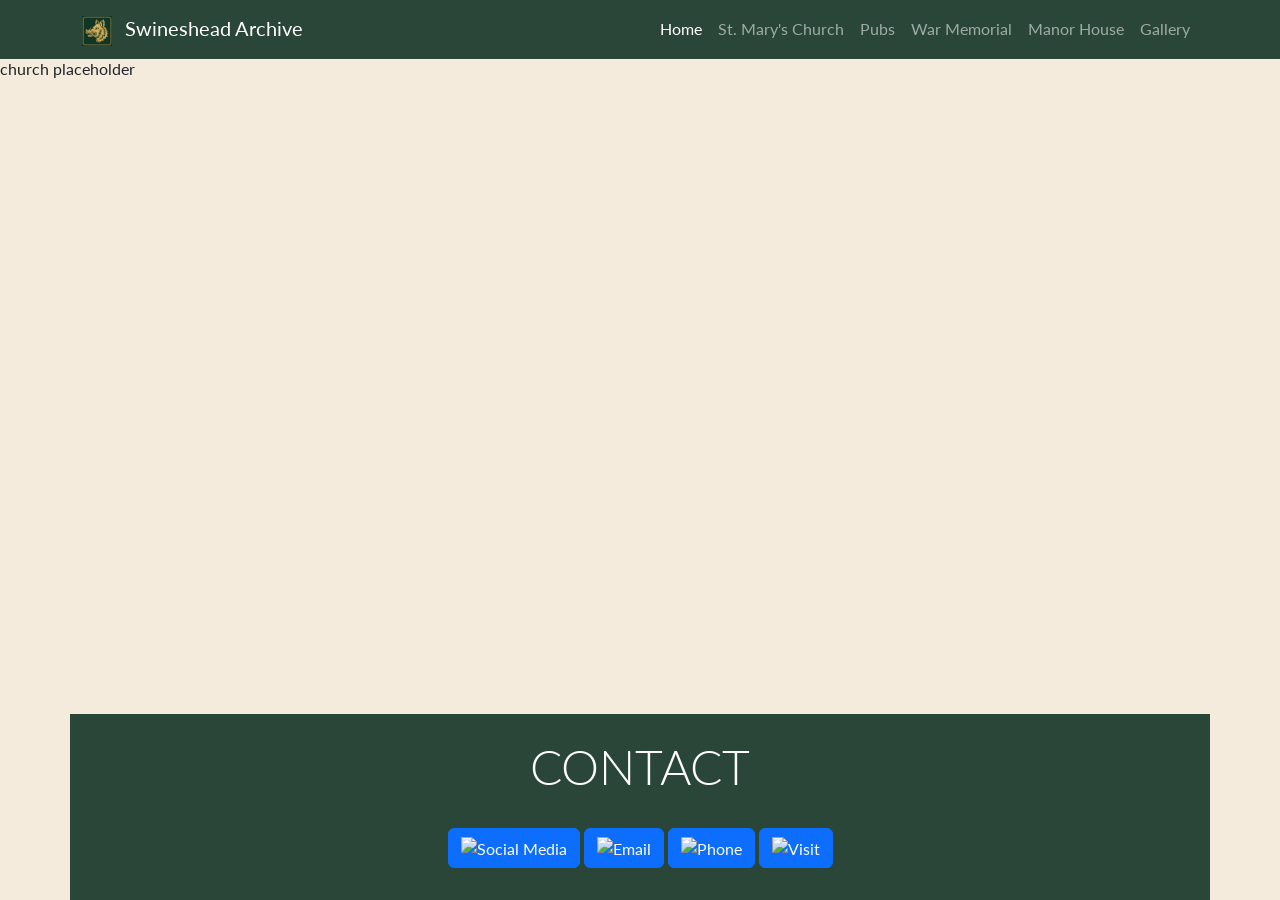
==== church.html @ 811c7d97 "added pages" ====
<!DOCTYPE html>
<html lang="en">

<head>
    <meta charset="UTF-8">
    <meta name="viewport" content="width=device-width, initial-scale=1.0">
    <title>Swineshead Archive | Home</title>

    <!--favicon-->
    <link
      rel="apple-touch-icon"
      sizes="180x180"
      href="assets/favicon/apple-icon-180x180.png">
    <link
      rel="icon"
      type="image/png"
      sizes="32x32"
      href="assets/favicon/favicon-32x32.png">
    <link
      rel="icon"
      type="image/png"
      sizes="16x16"
      href="assets/favicon/favicon-16x16.png">

    <!-- Bootstrap CSS Link -->
    <link href="https://cdn.jsdelivr.net/npm/bootstrap@5.3.3/dist/css/bootstrap.min.css" rel="stylesheet"
        integrity="sha384-QWTKZyjpPEjISv5WaRU9OFeRpok6YctnYmDr5pNlyT2bRjXh0JMhjY6hW+ALEwIH" crossorigin="anonymous">

    <!-- stylesheet -->
    <link rel="stylesheet" href="assets/css/style.css">

</head>

<body class="d-flex flex-column min-vh-100">
    <header>
        <!-- Navigation -->
        <nav id="navbar" class="navbar navbar-expand-lg fixed-top" data-bs-theme="dark">
            <div class="container">
                <a class="navbar-brand" href="index.html">
                <img src="assets/images/Boar.png" alt="Swineshead Archive logo" class="logo">
                <span class="ms-2">Swineshead Archive</span>
                </a>
                <button class="navbar-toggler" type="button" data-bs-toggle="collapse" data-bs-target="#navbarNav"
                aria-controls="navbarNav" aria-expanded="false" aria-label="Toggle navigation">
                <span class="navbar-toggler-icon"></span>
                </button>
                <div class="collapse navbar-collapse" id="navbarNav">
                    <ul class="navbar-nav ms-auto">
                        <li class="nav-item">
                            <a class="nav-link active" aria-current="page" href="index.html">Home</a>
                        </li>
                        <li class="nav-item">
                            <a class="nav-link" href="church.html">St. Mary's Church</a>
                        </li>
                        <li class="nav-item">
                            <a class="nav-link" href="pubs.html">Pubs</a>
                        </li>
                        <li class="nav-item">
                            <a class="nav-link" href="memorial.html">War Memorial</a>
                        </li>
                         <li class="nav-item">
                            <a class="nav-link" href="manor.html">Manor House</a>
                        </li>
                        <li class="nav-item">
                            <a class="nav-link" href="gallery.html">Gallery</a>
                        </li>
                    </ul>
                </div>
            </div>
        </nav>
    </header>

    <!--main content-->
    <main>

<p> church placeholder </p>
   
    
 
    </main>

<!-- footer -->
   <footer id="contact" class="container">
    <div class="row justify-content-center">
      <!-- my-4 used to add top and bottom margin to heading -->
      <div class="col-12 text-center mt-4">
        <h2 class="display-5">Contact</h2>
        <!-- Button trigger social mediamodal-->
        <button type="button" class="btn btn-primary custom-button sharp-corners" data-bs-toggle="modal" data-bs-target="#socialmediaModal"><img src="assets/images/social-media.png" width="40" height="35" alt="Social Media">
        </button>     
        <!-- Button trigger contactmodal -->
        <button type="button" class="btn btn-primary custom-button sharp-corners" data-bs-toggle="modal" data-bs-target="#contactModal"><img src="assets/images/hand.png" width="40" height="35" alt="Email">
        </button>    
        <!-- Button trigger phonemodal -->
        <button type="button" class="btn btn-primary custom-button sharp-corners" data-bs-toggle="modal" data-bs-target="#phoneModal"><img src="assets/images/phone.png" width="40" height="35" alt="Phone">
        </button>
        <!-- Button trigger visitmodal -->
        <button type="button" class="btn btn-primary custom-button sharp-corners" data-bs-toggle="modal" data-bs-target="#visitModal"><img src="assets/images/map.png" width="40" height="35" alt="Visit">
        </button>
      </div>
    </div>
  </footer>

  <!-- Social media Modal -->
  <div class="modal fade" id="socialmediaModal" tabindex="-1" aria-hidden="true">
    <div class="modal-dialog modal-lg">
      <div class="modal-content sharp-corners">
        <div class="modal-header">
          <h1 class="modal-title fs-5">Social Media Links</h1>
          <button type="button" class="btn-close" data-bs-dismiss="modal" aria-label="Close"></button>
        </div>
        <div class="modal-body"> 
          <ul id="menu">
            <li>
              <a
              href="https://www.facebook.com/groups/663605845718055"
              target="_blank"
              rel="noopener"
              aria-label="visit our facebook page (opens in a new tab)"
              ><i class="fa-brands fa-facebook"></i>
                <span>visit our facebook page (opens in a new tab)</span>
              </a>
            </li>
            <li>
              <a
                href="https://www.twitter.com/"
                target="_blank"
                rel="noopener"
                aria-label="visit our twitter page (opens in a new tab)"
                ><i class="fa-brands fa-square-twitter"></i>
              </a>
            </li>
            <li>
              <a
                href="https://www.youtube.com/"
                target="_blank"
                rel="noopener"
                aria-label="visit our youtube page (opens in a new tab)"
                ><i class="fa-brands fa-square-youtube"></i>
              </a>
            </li>
            <li>
              <a
                href="https://www.instagram.com/"
                target="_blank"
                rel="noopener"
                aria-label="visit our instagram page (opens in a new tab)"
                ><i class="fa-brands fa-instagram"></i>
              </a>
            </li>
          </ul>        
        </div>
      </div>
    </div>
  </div>

  <!-- Contact Modal -->
  <div class="modal fade" id="contactModal" tabindex="-1" aria-hidden="true">
    <div class="modal-dialog modal-lg">
      <div class="modal-content sharp-corners">
        <div class="modal-header">
          <h1 class="modal-title fs-5">Message Us</h1>
          <button type="button" class="btn-close" data-bs-dismiss="modal" aria-label="Close"></button>
        </div>
        <div class="modal-body">
          <form class="row g-3 sharp-corners">
            <div class="col-md-6 col-lg">
              <label for="fullName" class="form-label">Full Name</label>
              <input type="text" class="form-control" id="fullName" required>
            </div>
            <div class="col-md-6 col-lg-4">
              <label for="phone" class="form-label">Phone</label>
              <input type="number" class="form-control" id="phone" required>
            </div>
            <div class="col-12 col-lg-4">
              <label for="inputEmail4" class="form-label">Email</label>
              <input type="email" class="form-control" id="inputEmail4" required>
            </div>
            <div class="col-12">
              <label for="message" class="form-label">Message</label>
              <textarea class="form-control" id="message" rows="3" required></textarea>
            </div>  
            <div class="col-12">
              <button type="submit" class="btn btn-primary custom-button">Send</button>
            </div>
              <p>Maybe you dont want to fill out the form? email us at swinesheadca@gmail.com</p>
          </form>            
        </div>
      </div>
    </div>
  </div>

  <!-- Phone Modal -->
  <div class="modal fade" id="phoneModal" tabindex="-1" aria-hidden="true">
    <div class="modal-dialog modal-lg">
      <div class="modal-content sharp-corners">
        <div class="modal-header">
          <h1 class="modal-title fs-5">Phone Numbers</h1>
          <button type="button" class="btn-close" data-bs-dismiss="modal" aria-label="Close"></button>
        </div>
        <div class="modal-body">   
          <ul id="menu">
            <li>
              <i class="fa-solid fa-phone"></i>
              <span>0000 000000</span>
            </li>
            <li>
              <i class="fa-solid fa-phone"></i>
              <span>0000 000000</span>
            </li>
            <li>
              <i class="fa-solid fa-mobile-screen-button"></i>
              <span>0000 000000</span>
            </li>
          </ul>
        </div>
      </div>
    </div>
  </div>

  <!-- Visit us Modal -->
  <div class="modal fade" id="visitModal" tabindex="-1" aria-hidden="true">
    <div class="modal-dialog modal-lg">
      <div class="modal-content sharp-corners">
        <div class="modal-header">
          <h1 class="modal-title fs-5">Visit Us At The Archives, Church Hall, Market place, Swineshead, PE20 3LJ</h1>
          <button type="button" class="btn-close" data-bs-dismiss="modal" aria-label="Close"></button>
        </div>
        <div class="modal-body">   
            <iframe src="https://www.google.com/maps/embed?pb=!1m18!1m12!1m3!1d2404.175901881642!2d-0.16155127538633302!3d52.94525787217564!2m3!1f0!2f0!3f0!3m2!1i1024!2i768!4f13.1!3m3!1m2!1s0x48780e65bd962e67%3A0x13ae27e7acc851cc!2sSwineshead%2C%20Boston%20PE20%203LJ!5e0!3m2!1sen!2suk!4v1792334746241!5m2!1sen!2suk" width="600" height="450" style="border:0;" allowfullscreen="" loading="lazy" referrerpolicy="strict-origin-when-cross-origin"></iframe> width="100%" height="450" style="border:0;" allowfullscreen="" loading="lazy" referrerpolicy="no-referrer-when-downgrade"></iframe>      
        </div>
      </div>
    </div>
  </div>
---- assets/css/style.css ----
/* global styles */


@import url('https://fonts.googleapis.com/css2?family=EB+Garamond:wght@400;500;600;700&family=Lato:wght@400;700&display=swap');

/* CSS Variables */
:root {
    --primary-font: "EB Garamond", serif;
    --secondary-font: "Lato", sans-serif;

    --primary-color: #294638;        /* Heritage forest green */
    --secondary-color: #F4EBDD;      /* Antique parchment */
    --highlight-color: #783E40;      /* Heritage burgundy */
    --highlight-color-light: #E6D5B8; /* Aged paper accent */

    --text-color: #49372D;           /* Old ink brown */
    --border-color: #AA874B;         /* Antique brass */
}



body {
    font-family: var(--secondary-font);
    background-color: var(--secondary-color);
    padding-top: 57.15px; /* pushes the top of the header down under fixed navbar */
}



h1,
h2,
h3 {
    font-family: var(--secondary-font);
    color: var(--primary-color);
}

h1,
h2 {
    text-transform: uppercase;
}

h2 {
    margin-bottom: 2rem;
}

.sub-heading-color {
    color: var(--highlight-color);
}

main {
    /* Enlarge main element to push footer down*/
    flex: 1 0 auto;
}

.section {
    padding-top: 4rem; /* prevent navbar overlap */
}

/* Navbar */

#navbar {
    background-color: var(--primary-color);
}

#navbar .logo {
    width: 30px;
}

/* Services */

#services .card-footer {
    font-weight: bold;
    color: var(--highlight-color);
    background-color: transparent;
}

#services .card {
    margin-bottom: 1.5rem;
}

/* Events */

#events .table {
    /* events table font size small enough that 
      the table doesn't overflow on xs screens. 
      Size set back to 1rem in a media query 
      for sm screens and up */
    font-size: 0.7rem;
}


/* Footer / contact */

#contact {
    background-color: var(--primary-color);
    color: white;
    padding-bottom: 2rem;
}

#contact h2 {
    color: white;
}

#menu {
    list-style-type: none;
}

/* Media queries */

/* Small screens and up */
@media screen and (min-width: 576px) {
    /* increase font size in events table when screen size is large enough */
    #events .table {
        font-size: 1rem;
    }

}

/* Medium devices (tablets, 768px and up) */
@media screen and (min-width: 768px) {
    /* Make all service cards the same height for consistency */
    #services .card-body {
        min-height: 191px;
    }
}

/* Large devices (small laptops, 992px and up) */
@media screen and (min-width: 992px) {
    /* Make all service cards the same height for consistency */
    #services .card-body {
        min-height: auto;
    }
}

/* xl devices (large desktops, 1200px and up) */
@media screen and (min-width: 1200px) {
    /* make all service cards the same height for consistency */
    #services .card-body {
        min-height: 220px;
    }
}

/* xxl devices (larger desktops, 1400px and up) */
@media screen and (min-width: 1400px) {
    /* make all service cards the same height for consistency */
    #services .card-body {
        min-height: 195px;
    }
}
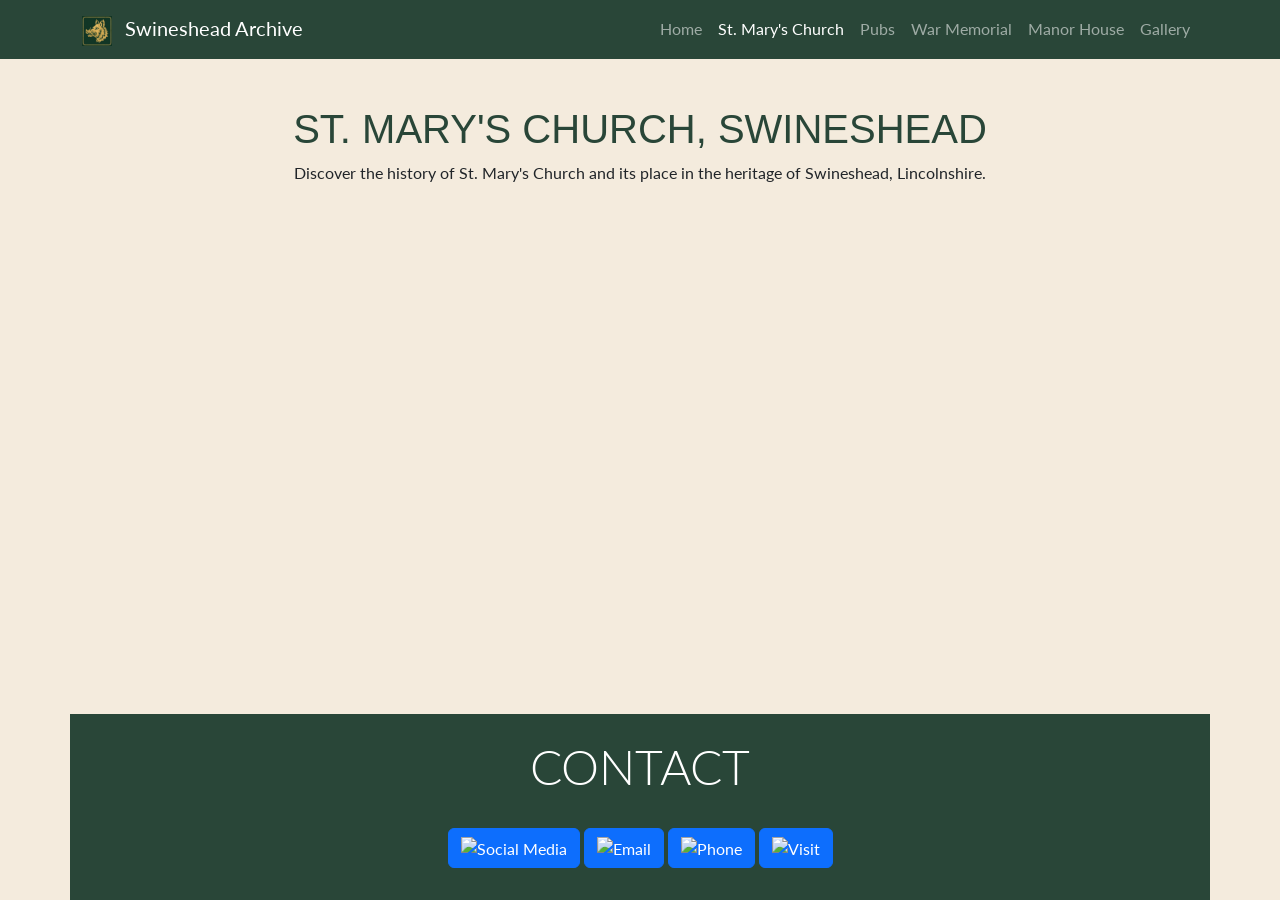
==== commit 2daa3648: "Update website pages and improve accessibility" ====
--- a/church.html
+++ b/church.html
@@ -4,7 +4,9 @@
 <head>
     <meta charset="UTF-8">
     <meta name="viewport" content="width=device-width, initial-scale=1.0">
-    <title>Swineshead Archive | Home</title>
+    <meta name="description" content="Discover the history of St. Mary's Church in Swineshead, Lincolnshire, and its place in the heritage of the village.">
+    <meta name="author" content="Swineshead Archive">
+    <title>St. Mary's Church | Swineshead Archive</title>
 
     <!--favicon-->
     <link
@@ -47,10 +49,10 @@
                 <div class="collapse navbar-collapse" id="navbarNav">
                     <ul class="navbar-nav ms-auto">
                         <li class="nav-item">
-                            <a class="nav-link active" aria-current="page" href="index.html">Home</a>
-                        </li>
-                        <li class="nav-item">
-                            <a class="nav-link" href="church.html">St. Mary's Church</a>
+                            <a class="nav-link" href="index.html">Home</a>
+                        </li>
+                        <li class="nav-item">
+                            <a class="nav-link active" aria-current="page" href="church.html">St. Mary's Church</a>
                         </li>
                         <li class="nav-item">
                             <a class="nav-link" href="pubs.html">Pubs</a>
@@ -72,8 +74,15 @@
 
     <!--main content-->
     <main>
-
-<p> church placeholder </p>
+      <section class="container py-5">
+        <h1 class="text-center">St. Mary's Church, Swineshead</h1>
+
+        <p class="text-center">
+          Discover the history of St. Mary's Church and its place
+          in the heritage of Swineshead, Lincolnshire.
+        </p>
+      </section>
+
    
     
  
@@ -170,7 +179,7 @@
             </div>
             <div class="col-md-6 col-lg-4">
               <label for="phone" class="form-label">Phone</label>
-              <input type="number" class="form-control" id="phone" required>
+              <input type="tel" class="form-control" id="phone" required>
             </div>
             <div class="col-12 col-lg-4">
               <label for="inputEmail4" class="form-label">Email</label>
@@ -183,7 +192,7 @@
             <div class="col-12">
               <button type="submit" class="btn btn-primary custom-button">Send</button>
             </div>
-              <p>Maybe you dont want to fill out the form? email us at swinesheadca@gmail.com</p>
+              <p>Prefer not to use the form? Email us at <a href="mailto:swinesheadca@gmail.com">swinesheadca@gmail.com</a>.</p>
           </form>            
         </div>
       </div>
@@ -227,8 +236,22 @@
           <button type="button" class="btn-close" data-bs-dismiss="modal" aria-label="Close"></button>
         </div>
         <div class="modal-body">   
-            <iframe src="https://www.google.com/maps/embed?pb=!1m18!1m12!1m3!1d2404.175901881642!2d-0.16155127538633302!3d52.94525787217564!2m3!1f0!2f0!3f0!3m2!1i1024!2i768!4f13.1!3m3!1m2!1s0x48780e65bd962e67%3A0x13ae27e7acc851cc!2sSwineshead%2C%20Boston%20PE20%203LJ!5e0!3m2!1sen!2suk!4v1792334746241!5m2!1sen!2suk" width="600" height="450" style="border:0;" allowfullscreen="" loading="lazy" referrerpolicy="strict-origin-when-cross-origin"></iframe> width="100%" height="450" style="border:0;" allowfullscreen="" loading="lazy" referrerpolicy="no-referrer-when-downgrade"></iframe>      
-        </div>
-      </div>
-    </div>
-  </div>
+            <iframe src="https://www.google.com/maps/embed?pb=!1m18!1m12!1m3!1d2404.175901881642!2d-0.16155127538633302!3d52.94525787217564!2m3!1f0!2f0!3f0!3m2!1i1024!2i768!4f13.1!3m3!1m2!1s0x48780e65bd962e67%3A0x13ae27e7acc851cc!2sSwineshead%2C%20Boston%20PE20%203LJ!5e0!3m2!1sen!2suk!4v1792334746241!5m2!1sen!2suk" width="100%" height="450" style="border:0;" allowfullscreen="" loading="lazy" referrerpolicy="strict-origin-when-cross-origin"></iframe>     
+        </div>
+      </div>
+    </div>
+  </div>
+
+   <!-- Bootstrap JS Script-->
+    <script src="https://cdn.jsdelivr.net/npm/bootstrap@5.3.3/dist/js/bootstrap.bundle.min.js"
+        integrity="sha384-YvpcrYf0tY3lHB60NNkmXc5s9fDVZLESaAA55NDzOxhy9GkcIdslK1eN7N6jIeHz"
+        crossorigin="anonymous"></script>
+
+    <!-- jave script for Font Awesome icons -->
+    <script
+      src="https://kit.fontawesome.com/d5bcb50af0.js"
+      crossorigin="anonymous"
+    ></script>
+</body>
+
+</html>
